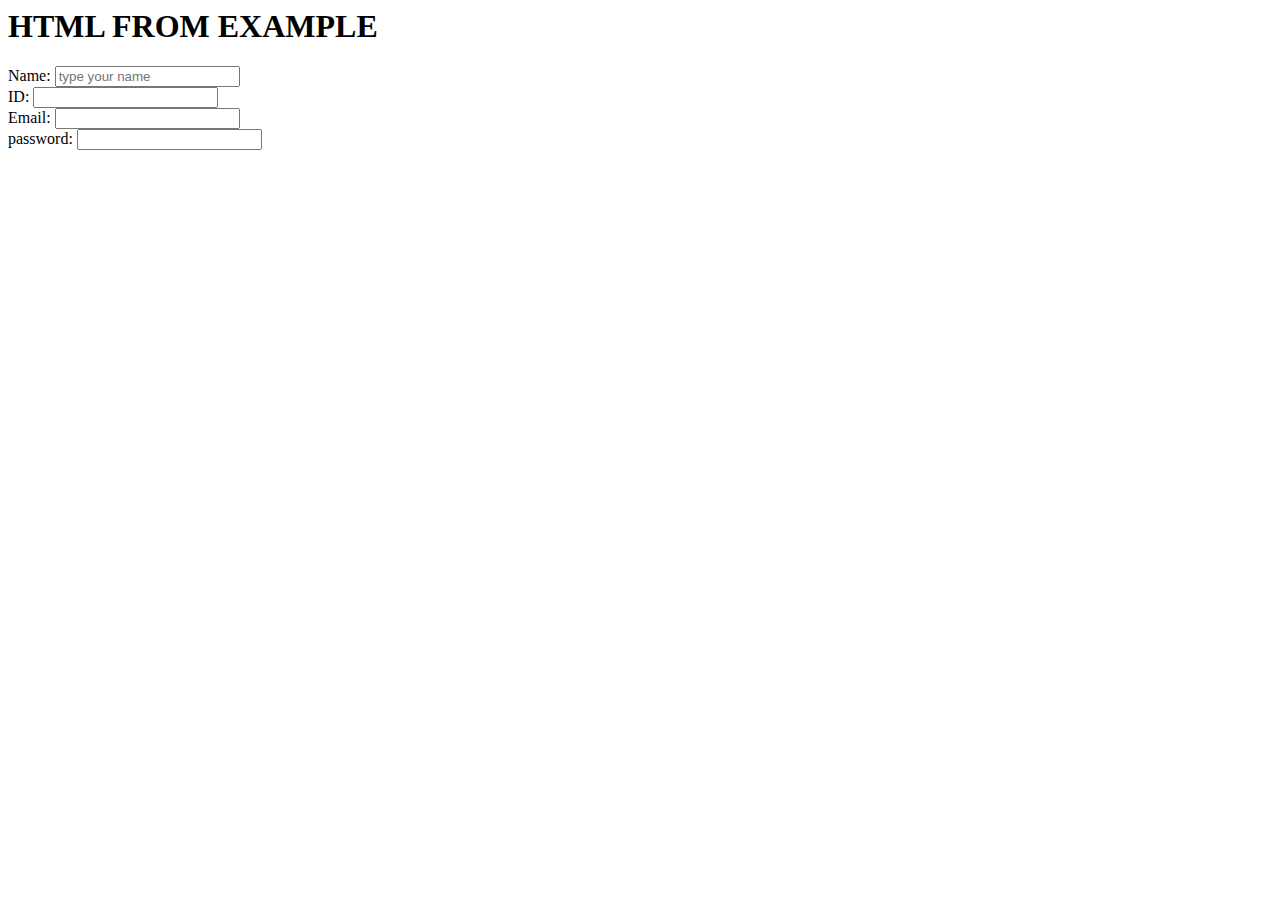
==== html/form.html @ 2c6d22cd "into html" ====
<html lang="en">
<head>
    <title>HTML Form</title>
</head>
<body>
        <h1>HTML FROM EXAMPLE</h1>

        <form>
            Name: <input type="text" name="" value="" placeholder="type your name" /> <br>
            ID: <input type="number" name="" value="" /> <br>
            Email: <input type="email" name="" value="" /> <br>
            password: <input type="password" name="" value="" /> <br>
        </form>
</body>
</html>
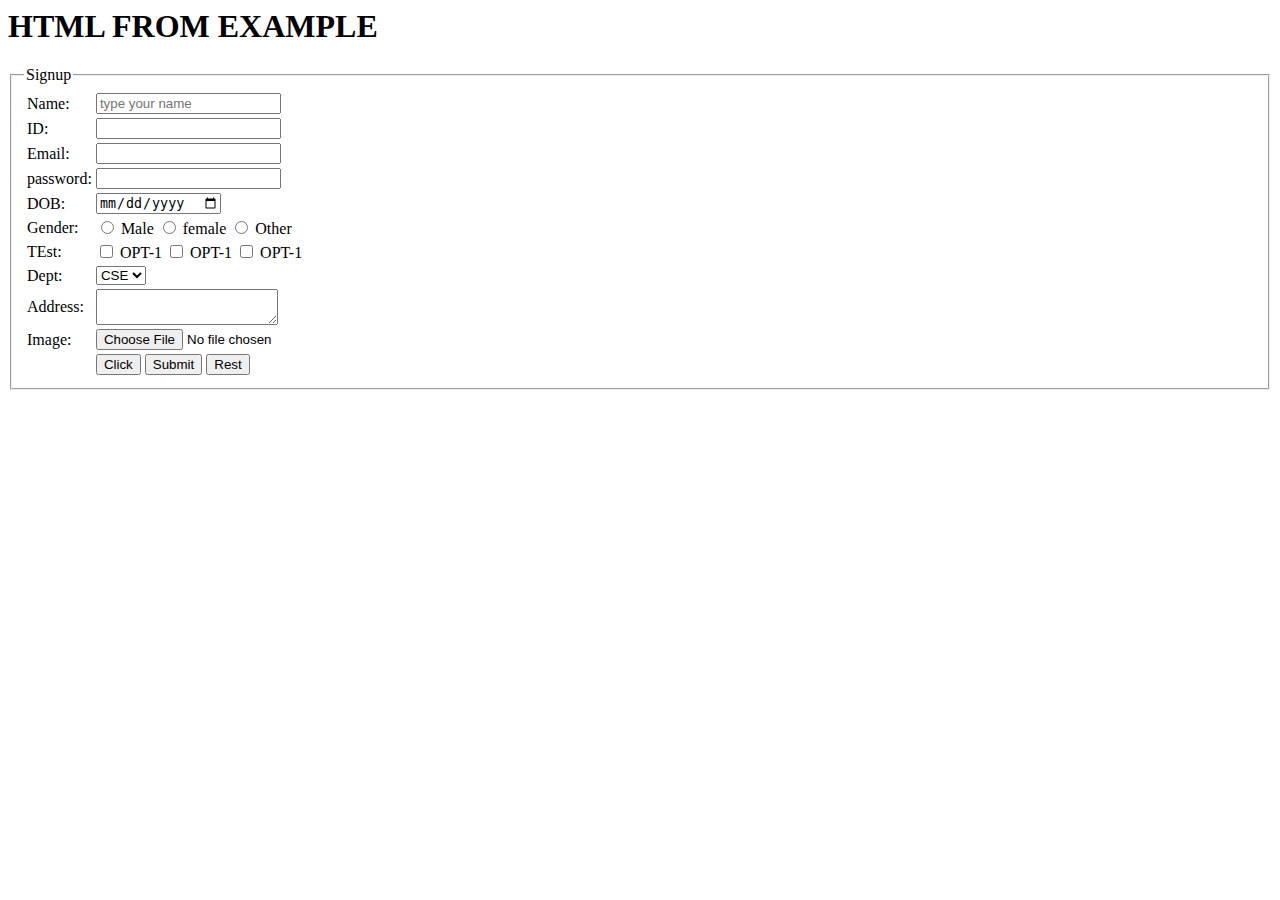
==== commit 72646ff1: "html forms" ====
--- a/html/form.html
+++ b/html/form.html
@@ -5,11 +5,74 @@
 <body>
         <h1>HTML FROM EXAMPLE</h1>
 
-        <form>
-            Name: <input type="text" name="" value="" placeholder="type your name" /> <br>
-            ID: <input type="number" name="" value="" /> <br>
-            Email: <input type="email" name="" value="" /> <br>
-            password: <input type="password" name="" value="" /> <br>
-        </form>
+        <form action="test.html">
+            <fieldset >
+                <legend>Signup</legend>
+                <table>
+                    <tr>
+                        <td>Name:</td>
+                        <td><input type="text" name="" value="" placeholder="type your name" /></td>
+                    </tr>
+                    <tr>
+                        <td>ID:</td>
+                        <td><input type="number"  name="" value="" /></td>
+                    </tr>
+                    <tr>
+                        <td>Email: </td>
+                        <td><input type="email" name="" value="" /></td>
+                    </tr>
+                    <tr>
+                        <td>password:</td>
+                        <td><input type="password" name="" value="" /></td>
+                    </tr>
+                    <tr>
+                        <td>DOB:</td>
+                        <td><input type="date" name="" value="" /></td>
+                    </tr>
+                    <tr>
+                        <td>Gender:</td>
+                        <td>
+                            <input type="radio" name="abc"  value=""> Male  
+                            <input type="radio" name="abc"  value=""> female  
+                            <input type="radio" name="abc"  value=""> Other
+                        </td>
+                    </tr>
+                    <tr>
+                        <td>TEst:</td>
+                        <td>
+                            <input type="checkbox" name="abc[]" value=""> OPT-1
+                            <input type="checkbox" name="abc[]" value=""> OPT-1
+                            <input type="checkbox" name="abc[]" value=""> OPT-1 
+                        </td>
+                    </tr>
+                    <tr>
+                        <td>Dept:</td>
+                        <td>
+                            <select name="">
+                                <option value="">CSE</option>
+                                <option value="">CS</option>
+                                <option value="">SE</option>
+                            </select>
+                        </td>
+                    </tr>
+                    <tr>
+                        <td>Address: </td>
+                        <td><textarea></textarea> </td>
+                    </tr>
+                    <tr>
+                        <td>Image:</td>
+                        <td><input type="file" name="" value="" /></td>
+                    </tr>
+                    <tr>
+                        <td></td>
+                        <td>
+                            <input type="button" name="" value="Click" /> 
+                            <input type="submit" name="" value="Submit"  />
+                            <input type="reset" name="" value="Rest"  />
+                        </td>
+                    </tr>
+                </table>
+        </fieldset>     
+        </form> 
 </body>
 </html>